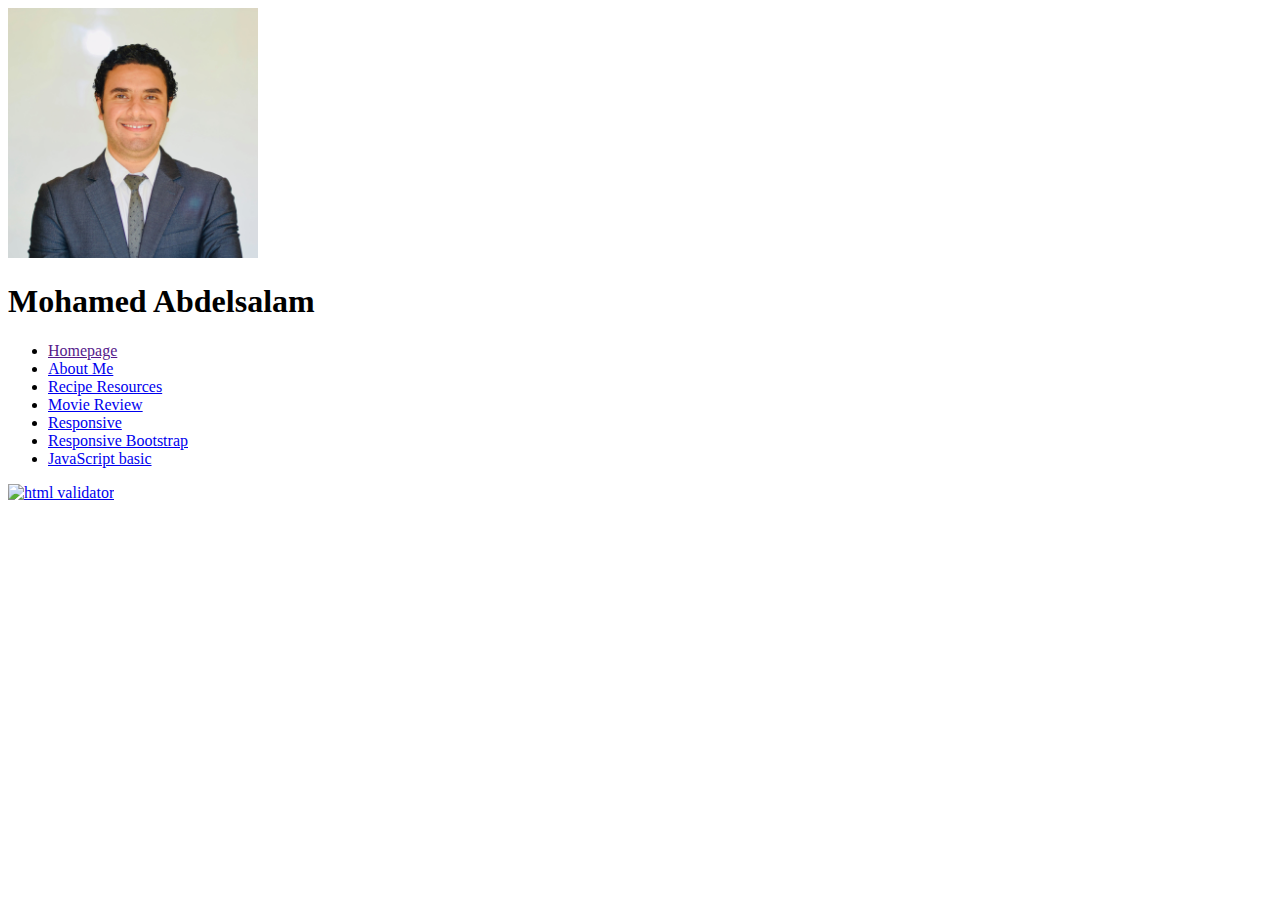
==== index.html @ db3fa6f7 "lab 5" ====
<!DOCTYPE html>
<html lang="en">

<head>
    <title>WAP Assignments</title>
     <meta charset="utf-8"/>
<meta name="description" content=“WAP Assignments"/>
<meta name="keywords" content=“WAP,HTML,CSS"/>
<meta name=“viewport" content=“width=device-width,initial-scale=1.0"/>
</head>

<body>
    <div>
        <img id="profile_image" src="./images/Mohamed Abdelsalam - Photo.jpg" width="250" height="250" alt="Mohamed Abdelsalam" />
    </div>
    <div>
        <h1>Mohamed Abdelsalam</h1>
    </div>
	<ul>
		<li><a href="">Homepage</a></li>
		<li><a href="./assignment/aboutme.html" class="link_color">About Me</a></li>
        <li><a href="./assignment/pie.html" class="link_color">Recipe Resources</a></li>
        <li><a href="./assignment/movie_review.html" class="link_color">Movie Review</a></li>
		<li><a href="./assignment/responsive.html">Responsive</a></li>
        <li><a href="./assignment/responsivebootstrap.html">Responsive Bootstrap</a></li>
		<li><a href="./assignment/javascript.html">JavaScript basic</a> </li>
	</ul>
        
    <p>
     <a href="http://validator.w3.org/check/referer"> 
	 <img src="http://mumstudents.org/cs472/2014-09/images/w3c-html.png" alt="html validator"/>
	 </a>
    </p>
</body>

</html>
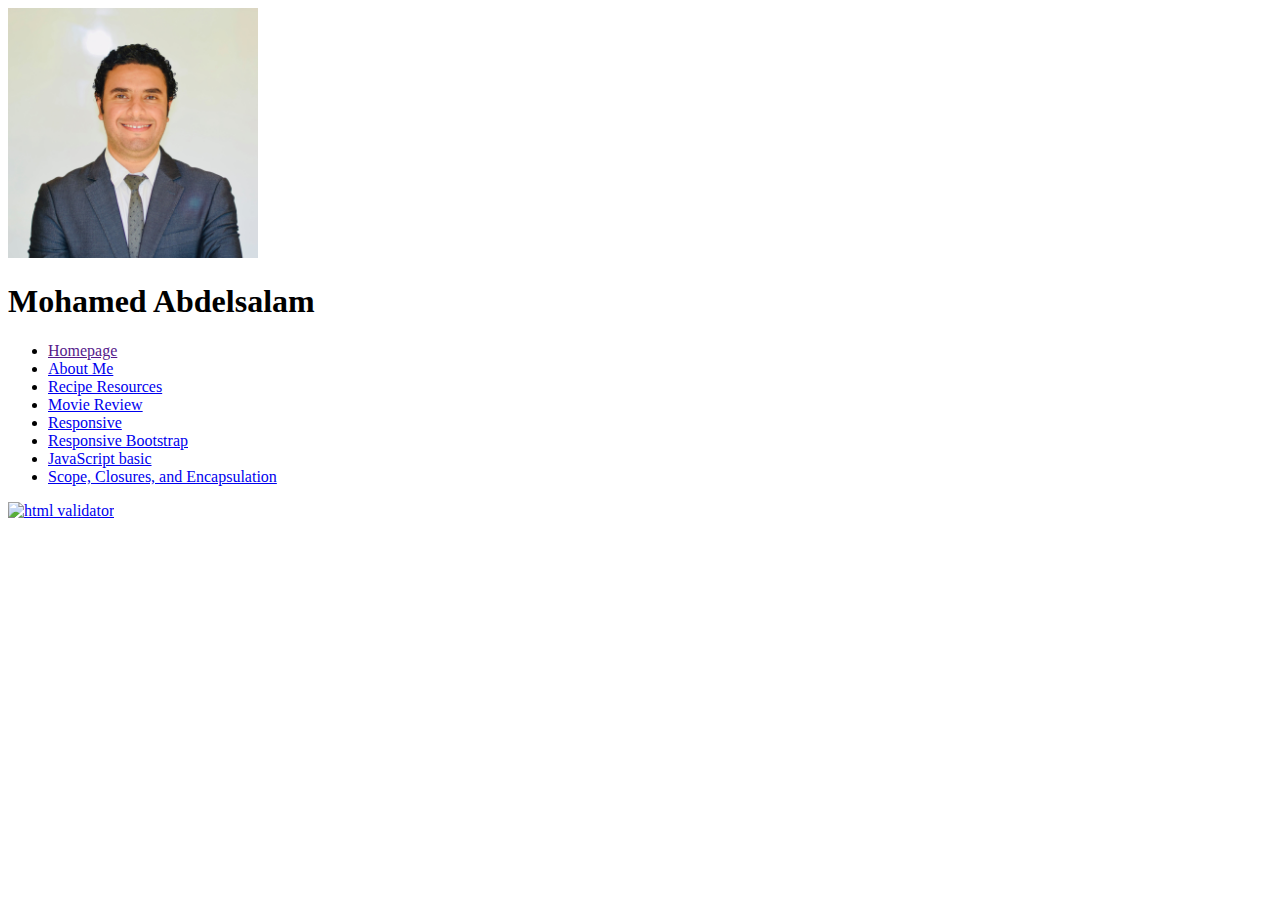
==== commit 8e4707b5: "lab 6" ====
--- a/index.html
+++ b/index.html
@@ -24,6 +24,7 @@
 		<li><a href="./assignment/responsive.html">Responsive</a></li>
         <li><a href="./assignment/responsivebootstrap.html">Responsive Bootstrap</a></li>
 		<li><a href="./assignment/javascript.html">JavaScript basic</a> </li>
+		<li><a href="./assignment/scope.html">Scope, Closures, and Encapsulation</a> </li>
 	</ul>
         
     <p>
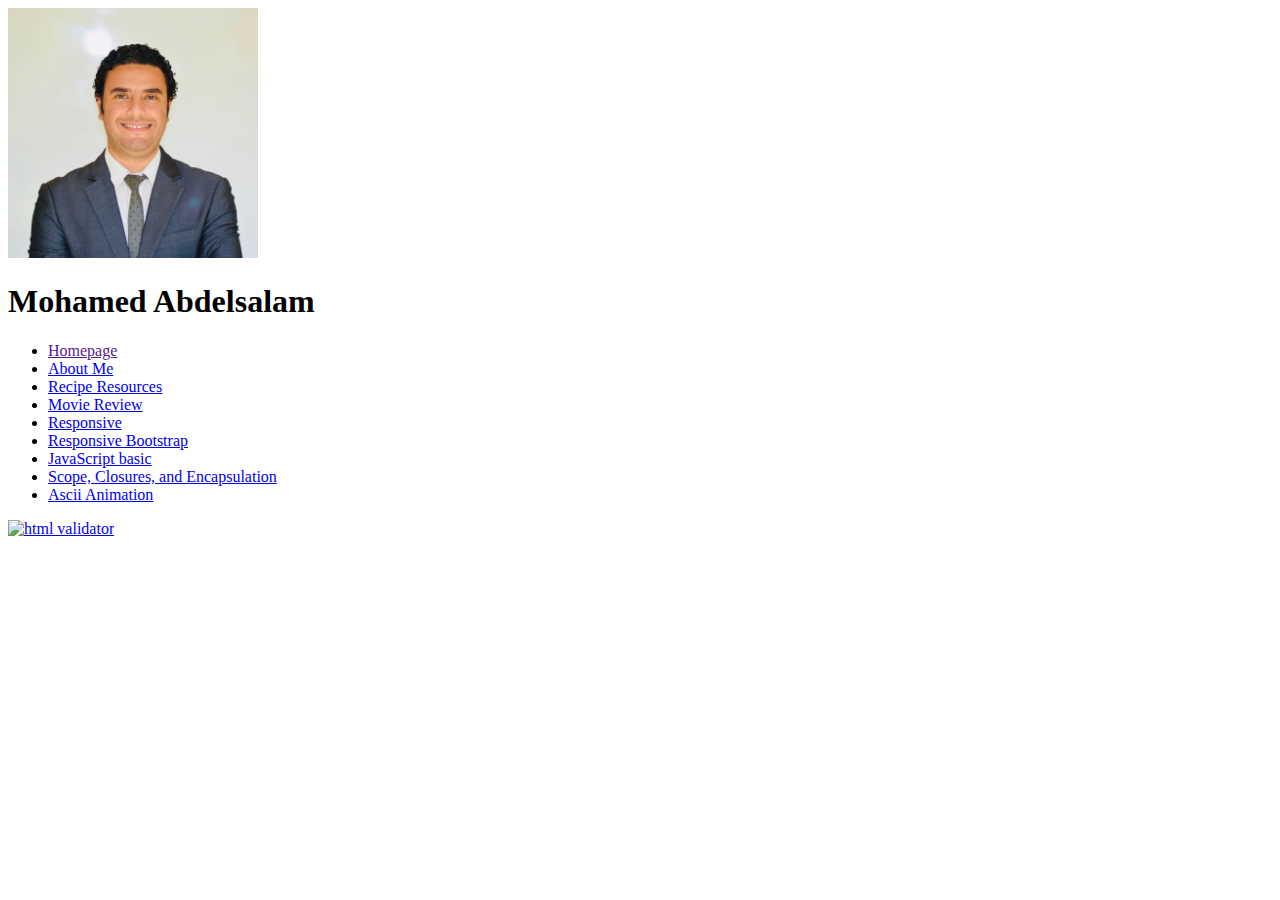
==== commit 560153ad: "Lab 7" ====
--- a/index.html
+++ b/index.html
@@ -25,6 +25,7 @@
         <li><a href="./assignment/responsivebootstrap.html">Responsive Bootstrap</a></li>
 		<li><a href="./assignment/javascript.html">JavaScript basic</a> </li>
 		<li><a href="./assignment/scope.html">Scope, Closures, and Encapsulation</a> </li>
+		<li><a href="./assignment/ascii.html">Ascii Animation</a> </li>
 	</ul>
         
     <p>
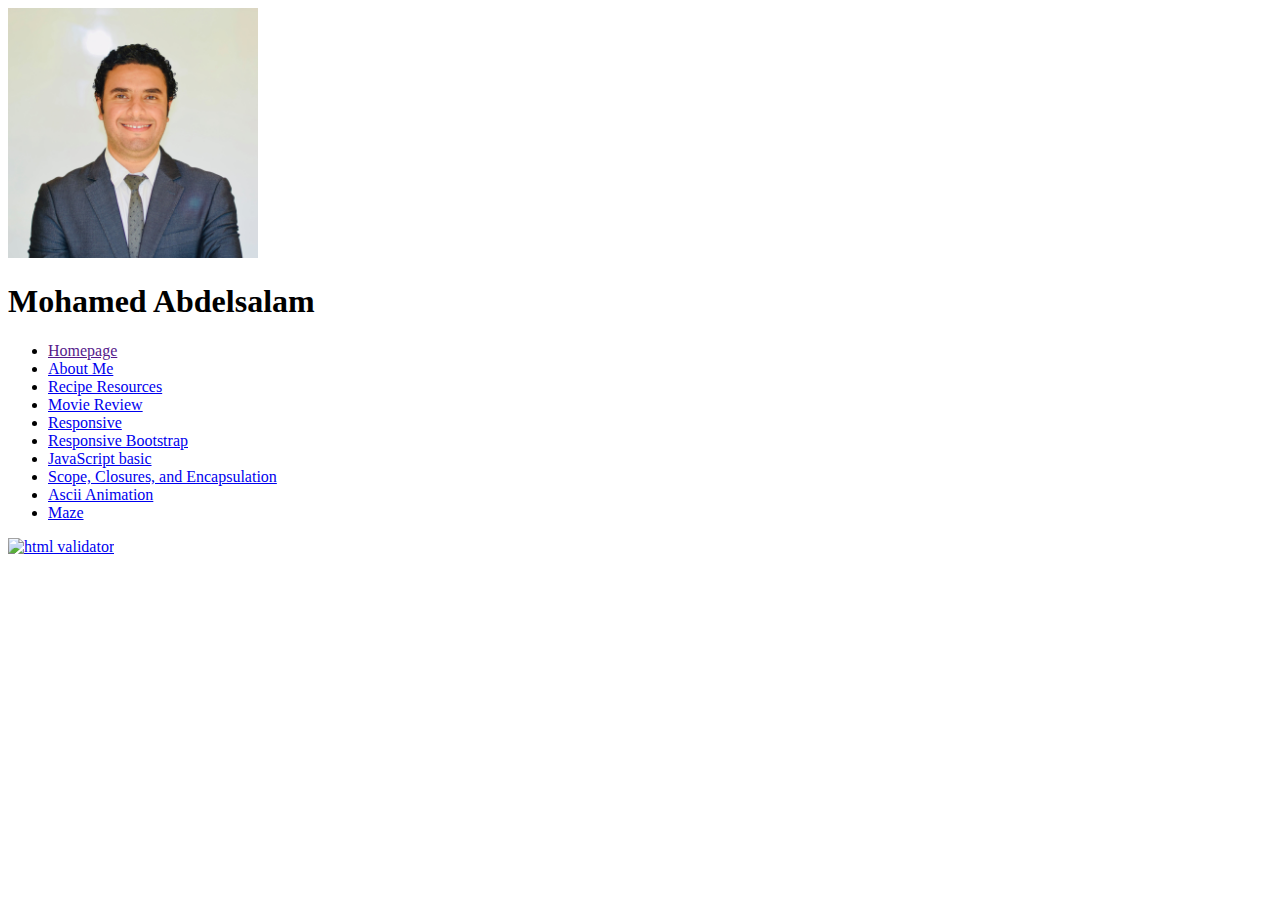
==== commit 1a7286d2: "Lab Maze" ====
--- a/index.html
+++ b/index.html
@@ -26,6 +26,7 @@
 		<li><a href="./assignment/javascript.html">JavaScript basic</a> </li>
 		<li><a href="./assignment/scope.html">Scope, Closures, and Encapsulation</a> </li>
 		<li><a href="./assignment/ascii.html">Ascii Animation</a> </li>
+		<li><a href="./assignment/maze.html">Maze</a></li>
 	</ul>
         
     <p>
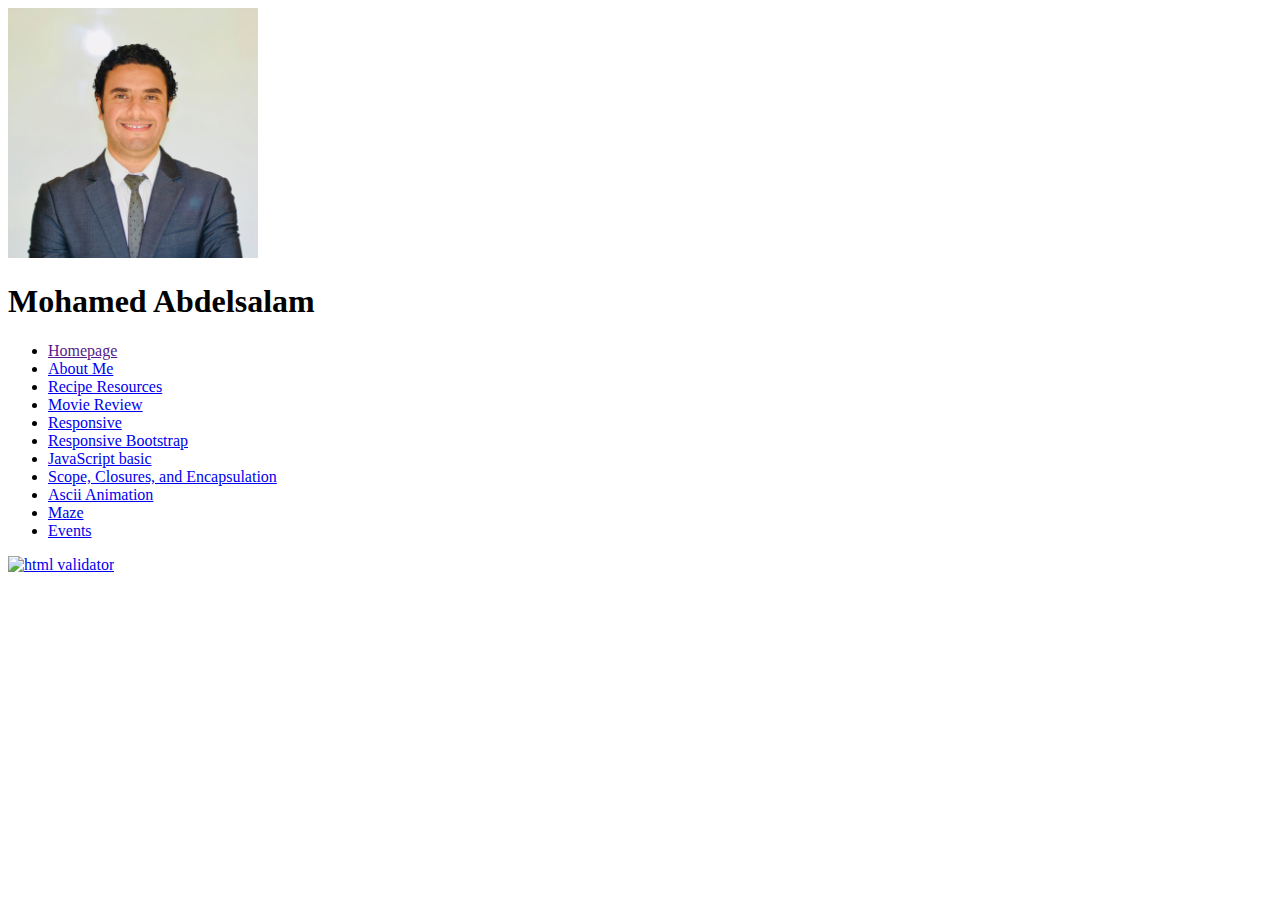
==== commit d4331b55: "Events Lab" ====
--- a/index.html
+++ b/index.html
@@ -26,7 +26,8 @@
 		<li><a href="./assignment/javascript.html">JavaScript basic</a> </li>
 		<li><a href="./assignment/scope.html">Scope, Closures, and Encapsulation</a> </li>
 		<li><a href="./assignment/ascii.html">Ascii Animation</a> </li>
-		<li><a href="./assignment/maze.html">Maze</a></li>
+		<li><a href="./assignment/maze.html">Maze</a> </li>
+		<li><a href="./assignment/events.html">Events</a> </li>
 	</ul>
         
     <p>
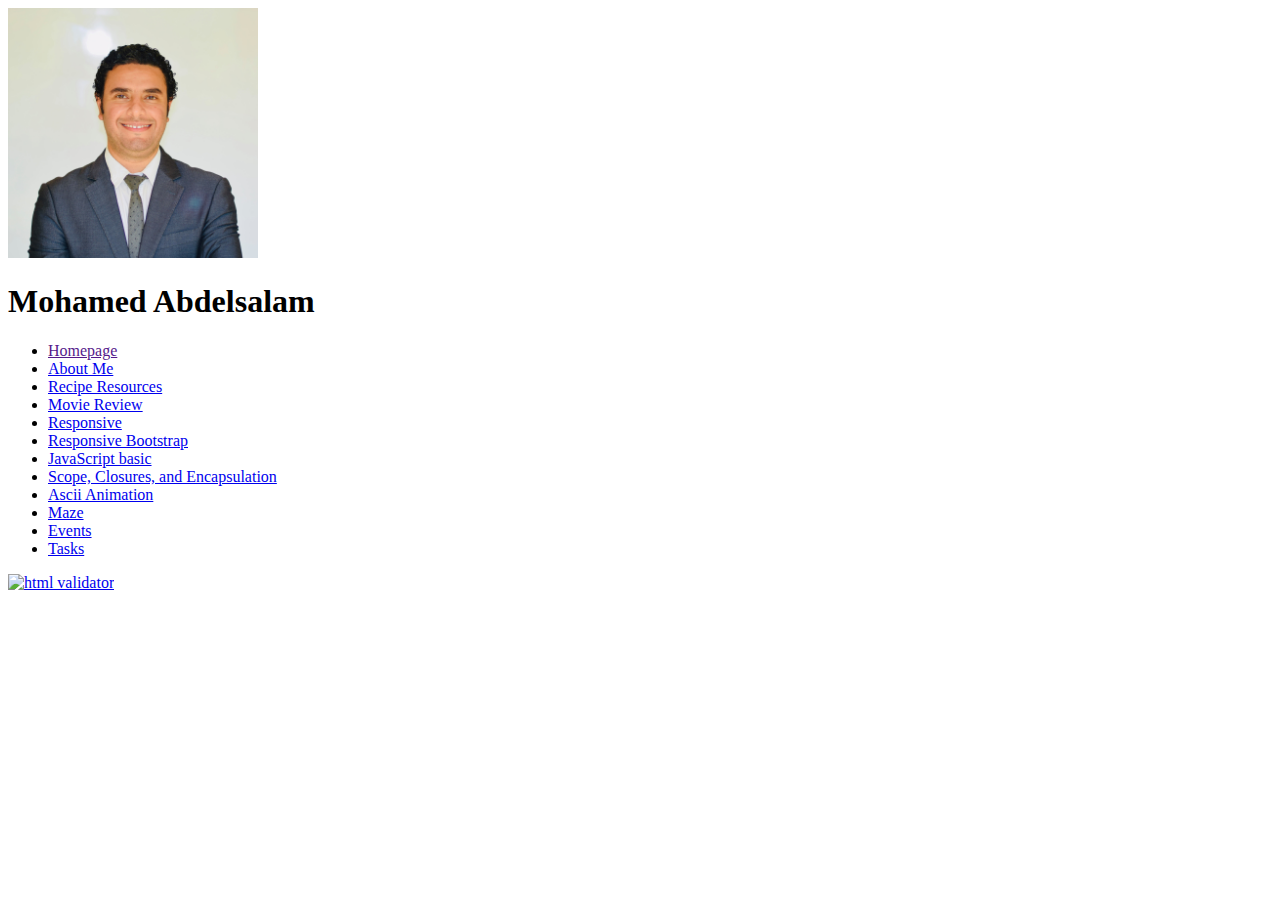
==== commit a7dd5e5a: "Tasks Lab" ====
--- a/index.html
+++ b/index.html
@@ -28,6 +28,7 @@
 		<li><a href="./assignment/ascii.html">Ascii Animation</a> </li>
 		<li><a href="./assignment/maze.html">Maze</a> </li>
 		<li><a href="./assignment/events.html">Events</a> </li>
+		<li><a href="./assignment/chapter9/tasks.html">Tasks</a> </li>
 	</ul>
         
     <p>
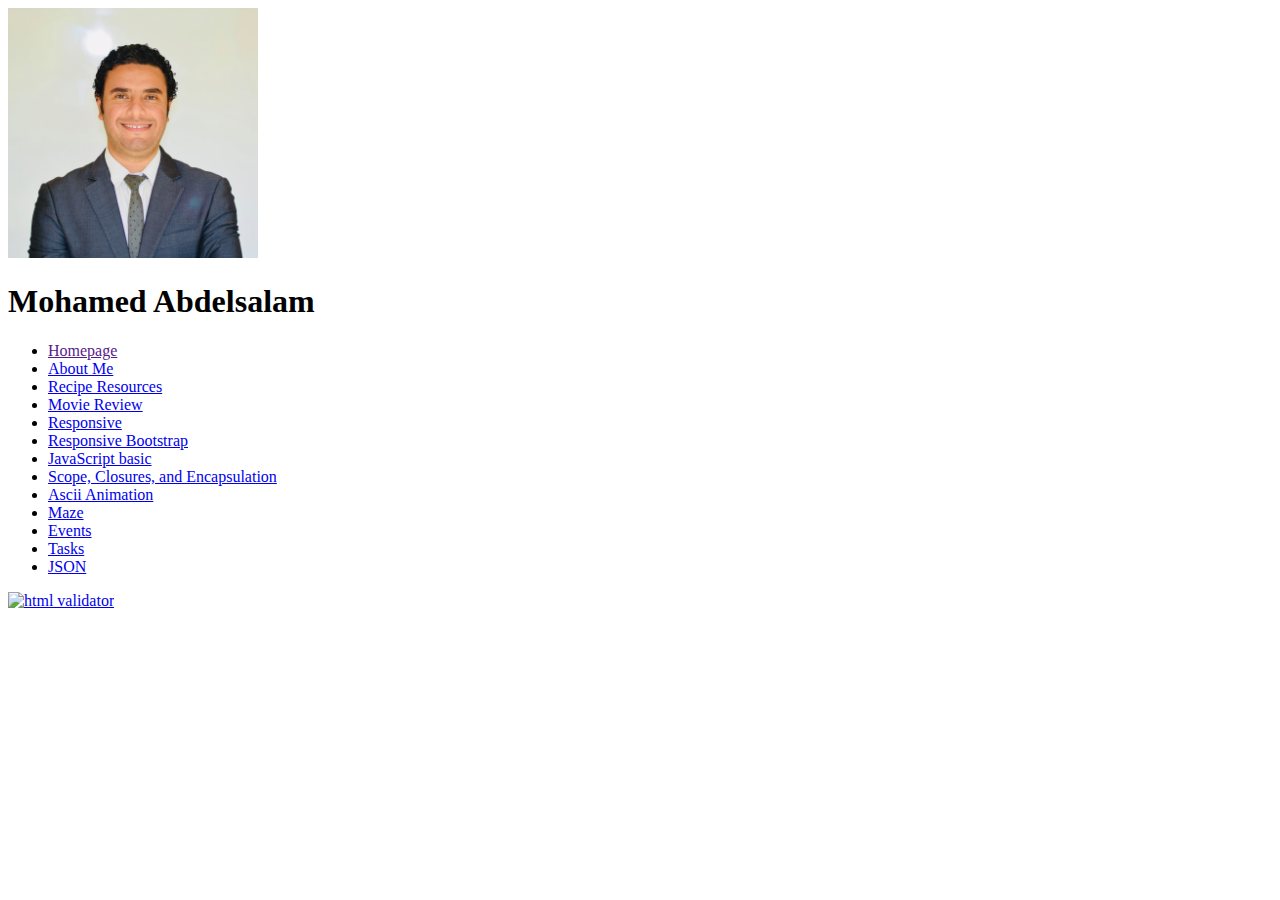
==== commit bfc3fc4d: "JSON lab" ====
--- a/index.html
+++ b/index.html
@@ -28,7 +28,8 @@
 		<li><a href="./assignment/ascii.html">Ascii Animation</a> </li>
 		<li><a href="./assignment/maze.html">Maze</a> </li>
 		<li><a href="./assignment/events.html">Events</a> </li>
-		<li><a href="./assignment/chapter9/tasks.html">Tasks</a> </li>
+        <li><a href="./assignment/chapter9/tasks.html">Tasks</a> </li>
+        <li><a href="./assignment/parsingJSON.html">JSON</a></li>
 	</ul>
         
     <p>
